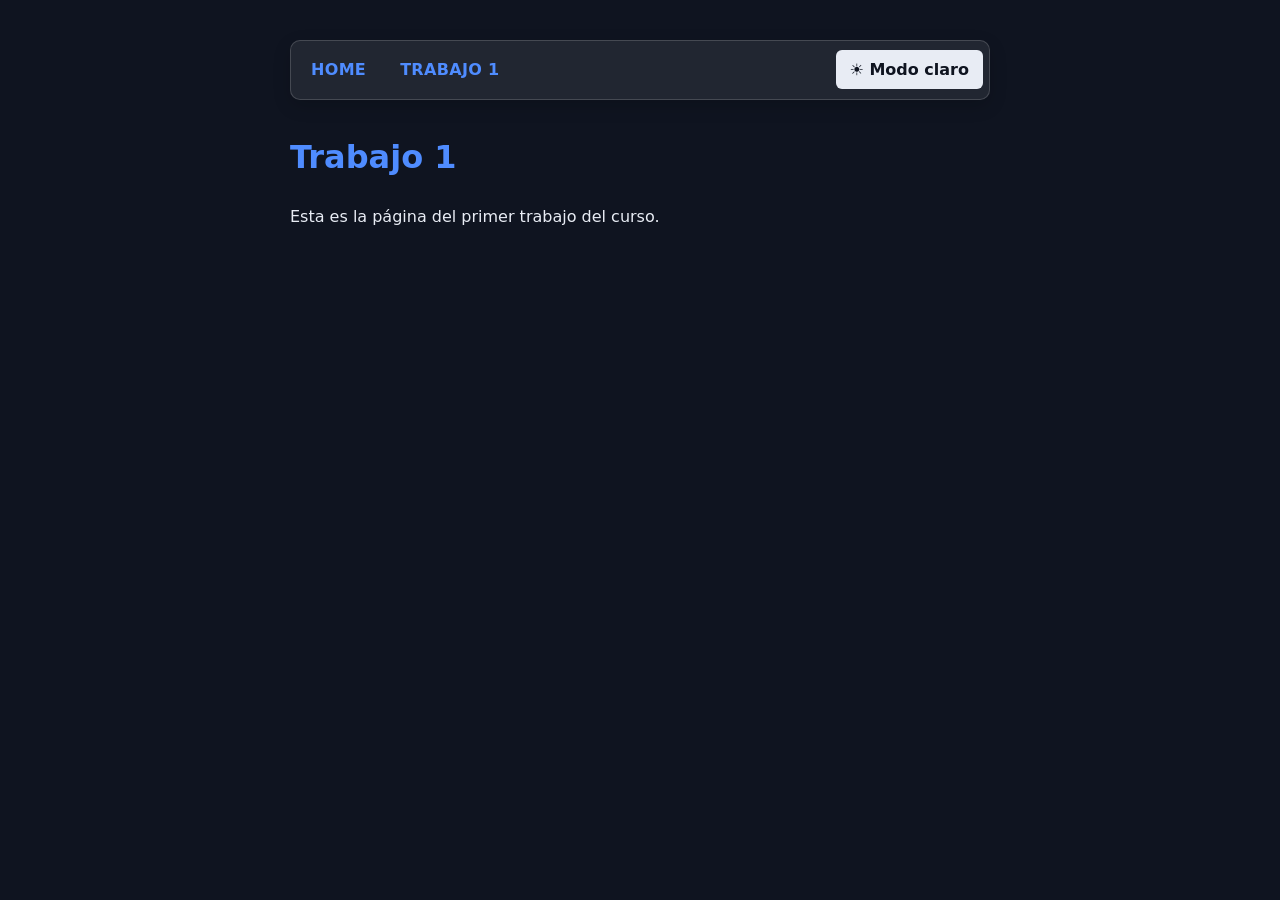
==== trabajo1.html @ 83b94c20 "Tarea 1 realizada" ====
<!DOCTYPE html>
<html lang="es">
<head>
<meta charset="UTF-8">
<meta name="viewport" content="width=device-width, initial-scale=1.0">
<title>Trabajo 1 | Diario del desarrollador</title>
<link rel="stylesheet" href="estilos.css">
</head>
<body>
<nav id="menu" aria-label="Menú principal">
<ul>
<li><a href="index.html">HOME</a></li>
<li><a href="trabajo1.html">TRABAJO 1</a></li>
<li class="tema"><button id="boton-tema" type="button" aria-pressed="false">☀️ Modo claro</button></li>
</ul>
</nav>
<h1>Trabajo 1</h1>
<p>Esta es la página del primer trabajo del curso.</p>
<script src="app.js"></script>
</body>
</html>
---- estilos.css ----
:root {
--fondo: #0f1420;
--texto: #e8ecf4;
--acento: #4f8cff;
--boton-fondo: #e8ecf4;
--boton-texto: #0f1420;
}

body.modo-claro {
--fondo: #f4f7fb;
--texto: #182235;
--boton-fondo: #182235;
--boton-texto: #f4f7fb;
}

body {
font-family: "Segoe UI", system-ui, sans-serif;
background-color: var(--fondo);
color: var(--texto);
max-width: 700px;
margin: 40px auto;
padding: 0 20px;
line-height: 1.6;
transition: background-color 0.25s ease, color 0.25s ease;
}
#menu {
background-color: rgba(255, 255, 255, 0.08);
border: 1px solid rgba(255, 255, 255, 0.16);
border-radius: 10px;
box-shadow: 0 6px 18px rgba(0, 0, 0, 0.16);
margin-bottom: 32px;
padding: 6px;
}
#menu ul {
display: flex;
align-items: center;
gap: 6px;
justify-content: flex-start;
list-style: none;
margin: 0;
padding: 0;
}
#menu a {
color: var(--acento);
border-radius: 6px;
display: block;
padding: 10px 14px;
font-weight: 700;
letter-spacing: 0.02em;
text-decoration: none;
transition: background-color 0.2s ease, color 0.2s ease;
}
#menu a:hover,
#menu a:focus-visible {
background-color: var(--acento);
color: var(--boton-texto);
text-decoration: underline;
}
#menu .tema {
margin-left: auto;
}
#menu button {
margin: 0;
padding: 10px 14px;
}
.controles {
display: flex;
align-items: center;
gap: 12px;
flex-wrap: wrap;
margin-bottom: 24px;
}
.controles button {
margin-bottom: 0;
}
button {
background-color: var(--boton-fondo);
color: var(--boton-texto);
border: 0;
border-radius: 6px;
padding: 10px 14px;
font-family: "Segoe UI", system-ui, sans-serif;
font-size: 1rem;
font-weight: 700;
cursor: pointer;
margin-bottom: 24px;
transition: background-color 0.25s ease, color 0.25s ease;
}
button:focus-visible {
outline: 3px solid var(--acento);
outline-offset: 3px;
}
h1 {
color: var(--acento);
}
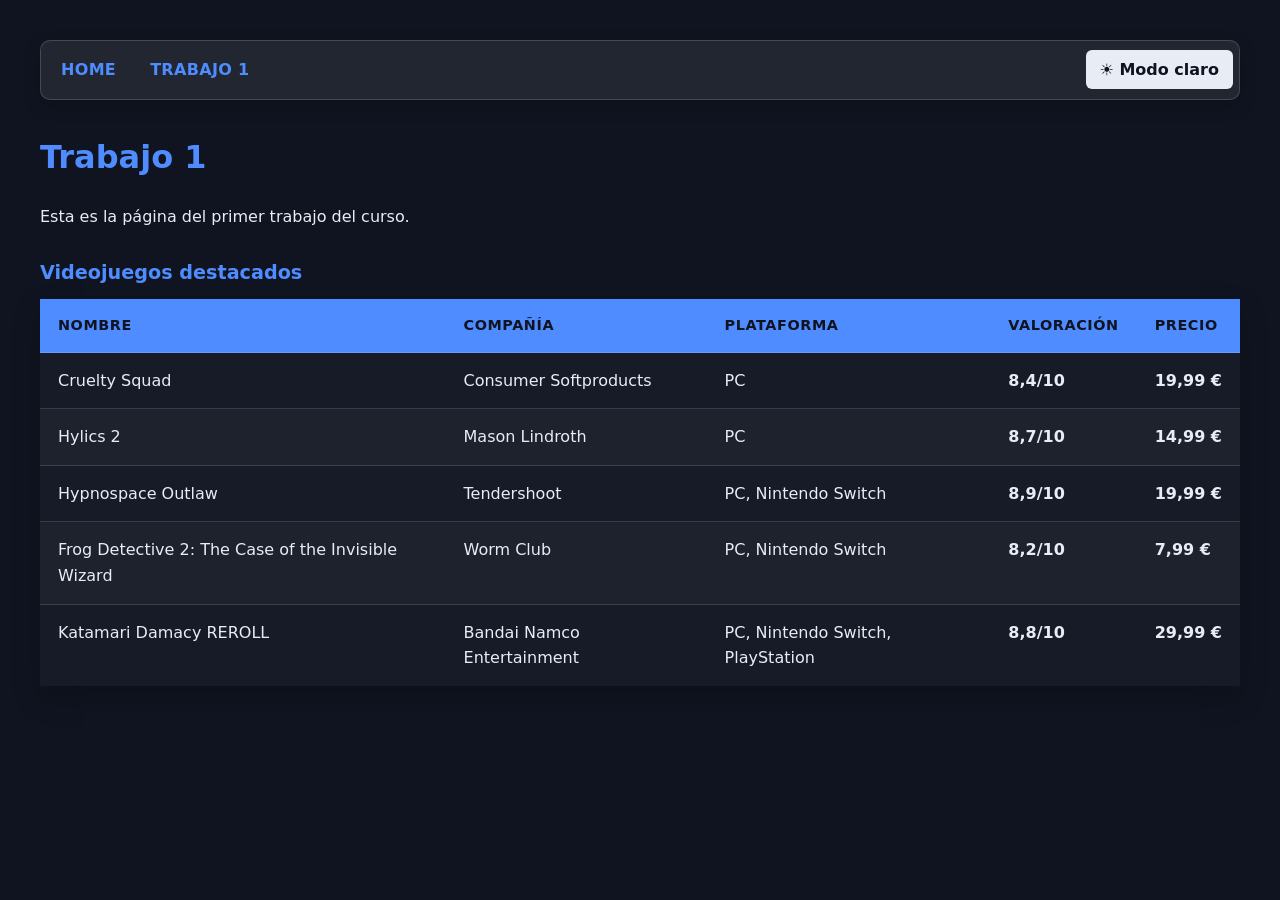
==== commit 90795d54: "Tabla creada" ====
--- a/trabajo1.html
+++ b/trabajo1.html
@@ -16,6 +16,20 @@
 </nav>
 <h1>Trabajo 1</h1>
 <p>Esta es la página del primer trabajo del curso.</p>
+<table>
+<caption>Videojuegos destacados</caption>
+<thead>
+<tr>
+<th scope="col">Nombre</th>
+<th scope="col">Compañía</th>
+<th scope="col">Plataforma</th>
+<th scope="col">Valoración</th>
+<th scope="col">Precio</th>
+</tr>
+</thead>
+<tbody id="cuerpo-videojuegos">
+</tbody>
+</table>
 <script src="app.js"></script>
 </body>
 </html>
--- a/estilos.css
+++ b/estilos.css
@@ -17,7 +17,7 @@
 font-family: "Segoe UI", system-ui, sans-serif;
 background-color: var(--fondo);
 color: var(--texto);
-max-width: 700px;
+max-width: 1200px;
 margin: 40px auto;
 padding: 0 20px;
 line-height: 1.6;
@@ -92,4 +92,66 @@
 }
 h1 {
 color: var(--acento);
+
 }
+table {
+border-collapse: separate;
+border-spacing: 0;
+box-shadow: 0 12px 28px rgba(0, 0, 0, 0.2);
+margin: 28px 0;
+overflow: hidden;
+width: 100%;
+}
+caption {
+color: var(--acento);
+font-size: 1.2rem;
+font-weight: 700;
+margin-bottom: 10px;
+text-align: left;
+}
+th,
+td {
+border-bottom: 1px solid rgba(255, 255, 255, 0.14);
+padding: 15px 18px;
+vertical-align: top;
+text-align: left;
+}
+th {
+background-color: var(--acento);
+color: var(--boton-texto);
+font-size: 0.9rem;
+letter-spacing: 0.04em;
+text-transform: uppercase;
+}
+tbody tr {
+background-color: rgba(255, 255, 255, 0.03);
+transition: background-color 0.2s ease, transform 0.2s ease;
+}
+tr:nth-child(even) {
+background-color: rgba(255, 255, 255, 0.06);
+}
+tbody tr:hover {
+background-color: rgba(79, 140, 255, 0.16);
+}
+tbody tr:last-child td {
+border-bottom: 0;
+}
+td:nth-child(4),
+td:nth-child(5) {
+font-weight: 700;
+white-space: nowrap;
+}
+
+@media (max-width: 700px) {
+	body {
+	display: block;
+	overflow-x: auto;
+	}
+	table {
+	font-size: 0.9rem;
+	}
+	th,
+	td {
+	padding: 12px 14px;
+	}
+}
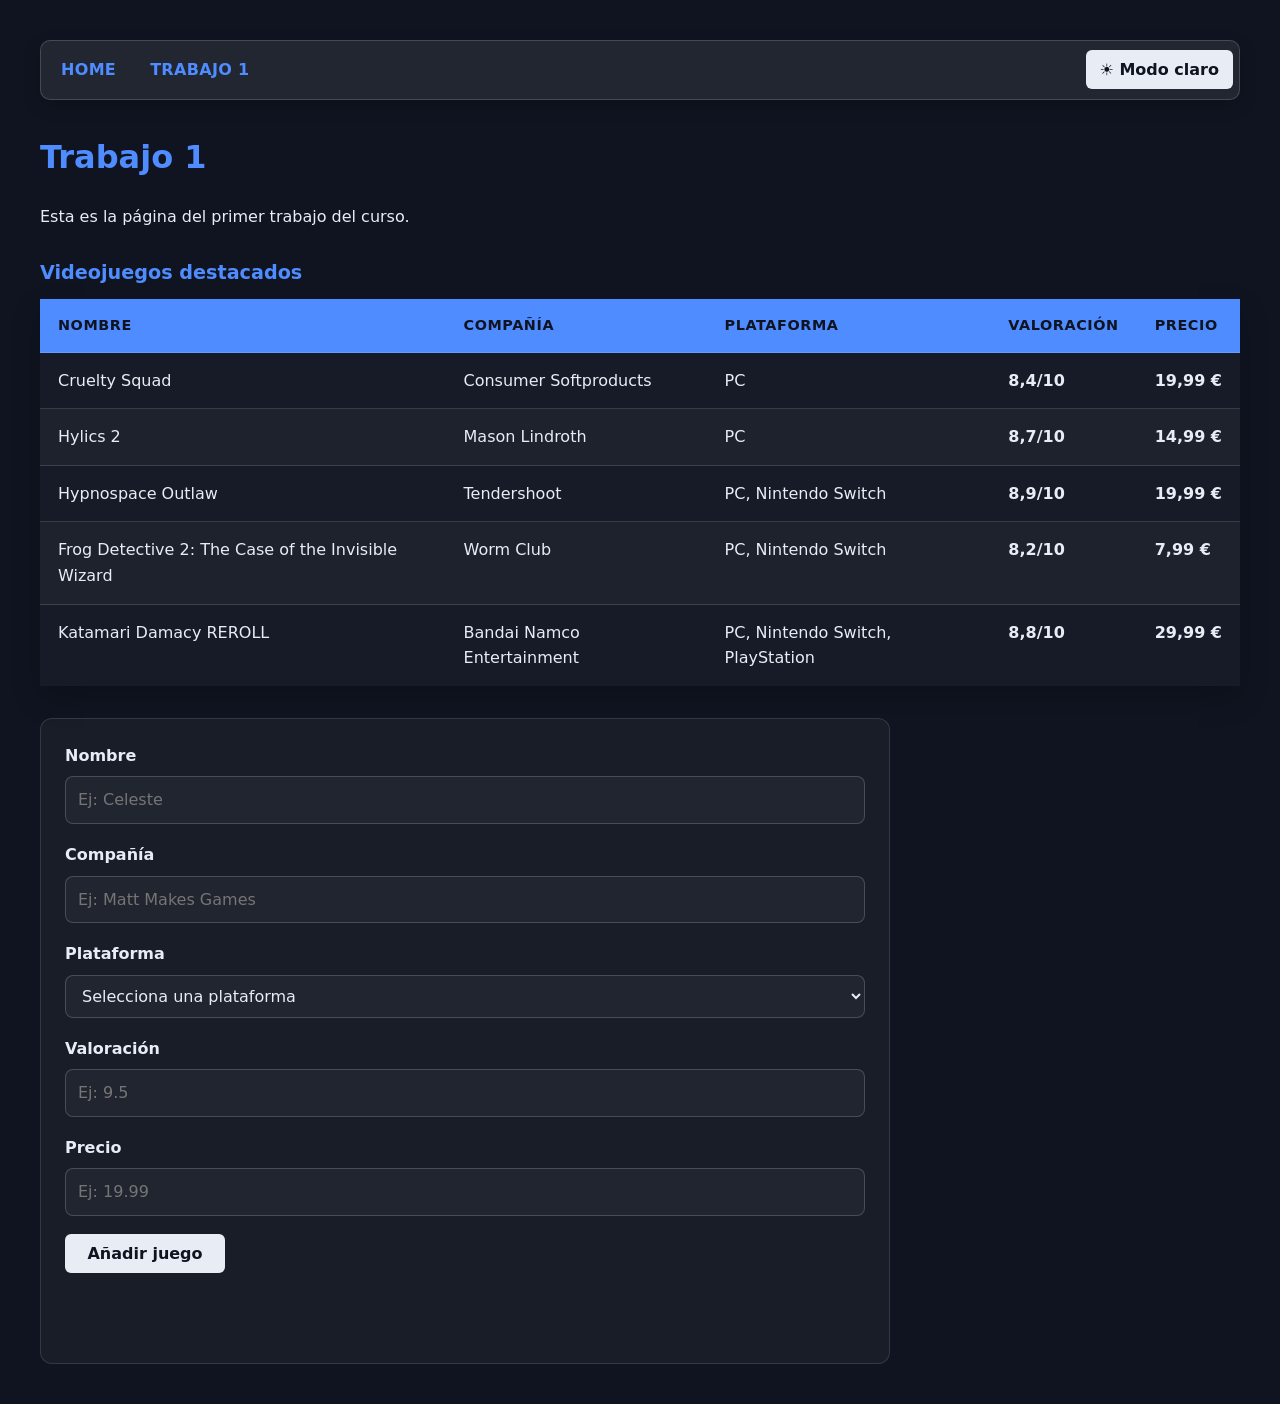
==== commit eb9ac57f: "Formulario completado" ====
--- a/trabajo1.html
+++ b/trabajo1.html
@@ -30,6 +30,38 @@
 <tbody id="cuerpo-videojuegos">
 </tbody>
 </table>
+
+<form id="formulario-videojuegos" class="formulario-juegos" novalidate>
+	<div class="campo-formulario">
+		<label for="nombre-juego">Nombre</label>
+		<input id="nombre-juego" name="nombre-juego" type="text" placeholder="Ej: Celeste" required>
+	</div>
+	<div class="campo-formulario">
+		<label for="compania-juego">Compañía</label>
+		<input id="compania-juego" name="compania-juego" type="text" placeholder="Ej: Matt Makes Games" required>
+	</div>
+	<div class="campo-formulario">
+		<label for="plataforma-juego">Plataforma</label>
+		<select id="plataforma-juego" name="plataforma-juego" required>
+			<option value="">Selecciona una plataforma</option>
+			<option value="PC">PC</option>
+			<option value="PlayStation">PlayStation</option>
+			<option value="Xbox">Xbox</option>
+			<option value="Nintendo Switch">Nintendo Switch</option>
+			<option value="PC, Nintendo Switch">PC, Nintendo Switch</option>
+		</select>
+	</div>
+	<div class="campo-formulario">
+		<label for="valoracion-juego">Valoración</label>
+		<input id="valoracion-juego" name="valoracion-juego" type="number" min="0" max="10" step="0.1" placeholder="Ej: 9.5" required>
+	</div>
+	<div class="campo-formulario">
+		<label for="precio-juego">Precio</label>
+		<input id="precio-juego" name="precio-juego" type="number" min="0" step="0.01" placeholder="Ej: 19.99" required>
+	</div>
+	<button id="boton-anadir" type="submit">Añadir juego</button>
+	<p id="mensaje-anadir" class="mensaje-anadir" aria-live="polite"></p>
+</form>
 <script src="app.js"></script>
 </body>
 </html>
--- a/estilos.css
+++ b/estilos.css
@@ -93,6 +93,118 @@
 h1 {
 color: var(--acento);
 
+}
+.contacto {
+background-color: rgba(255, 255, 255, 0.04);
+border: 1px solid rgba(255, 255, 255, 0.12);
+border-radius: 12px;
+padding: 24px;
+margin-top: 32px;
+max-width: 700px;
+}
+.contacto h2 {
+color: var(--acento);
+margin-top: 0;
+}
+#formulario-contacto {
+display: grid;
+gap: 18px;
+}
+.campo {
+display: grid;
+gap: 8px;
+}
+.campo label {
+font-weight: 700;
+}
+.campo input,
+.campo textarea {
+background-color: rgba(255, 255, 255, 0.04);
+border: 1px solid rgba(255, 255, 255, 0.18);
+border-radius: 8px;
+color: var(--texto);
+font: inherit;
+padding: 12px 14px;
+width: 100%;
+box-sizing: border-box;
+}
+.campo input::placeholder,
+.campo textarea::placeholder {
+color: rgba(232, 236, 244, 0.7);
+}
+body.modo-claro .campo input,
+body.modo-claro .campo textarea {
+background-color: #ffffff;
+border-color: rgba(24, 34, 53, 0.15);
+color: var(--texto);
+}
+body.modo-claro .campo input::placeholder,
+body.modo-claro .campo textarea::placeholder {
+color: rgba(24, 34, 53, 0.6);
+}
+.mensaje-formulario {
+min-height: 24px;
+margin: 0;
+font-weight: 700;
+}
+.mensaje-formulario.exito {
+color: #4ade80;
+}
+.mensaje-formulario.error {
+color: #f87171;
+}
+.formulario-juegos {
+margin-top: 32px;
+padding: 24px;
+border: 1px solid rgba(255, 255, 255, 0.12);
+border-radius: 12px;
+background-color: rgba(255, 255, 255, 0.04);
+display: grid;
+gap: 18px;
+max-width: 800px;
+}
+.formulario-juegos label {
+font-weight: 700;
+}
+.formulario-juegos input,
+.formulario-juegos select {
+background-color: rgba(255, 255, 255, 0.04);
+border: 1px solid rgba(255, 255, 255, 0.18);
+border-radius: 8px;
+color: var(--texto);
+font: inherit;
+padding: 10px 12px;
+width: 100%;
+box-sizing: border-box;
+}
+body.modo-claro .formulario-juegos input,
+body.modo-claro .formulario-juegos select {
+background-color: #ffffff;
+border-color: rgba(24, 34, 53, 0.15);
+color: var(--texto);
+}
+.campo-formulario {
+display: grid;
+gap: 8px;
+}
+#boton-anadir {
+width: fit-content;
+min-width: 160px;
+}
+#boton-anadir:hover {
+filter: brightness(1.08);
+transform: translateY(-1px);
+}
+.mensaje-anadir {
+margin: 0;
+min-height: 24px;
+font-weight: 700;
+}
+.mensaje-anadir.exito {
+color: #4ade80;
+}
+.mensaje-anadir.error {
+color: #f87171;
 }
 table {
 border-collapse: separate;
